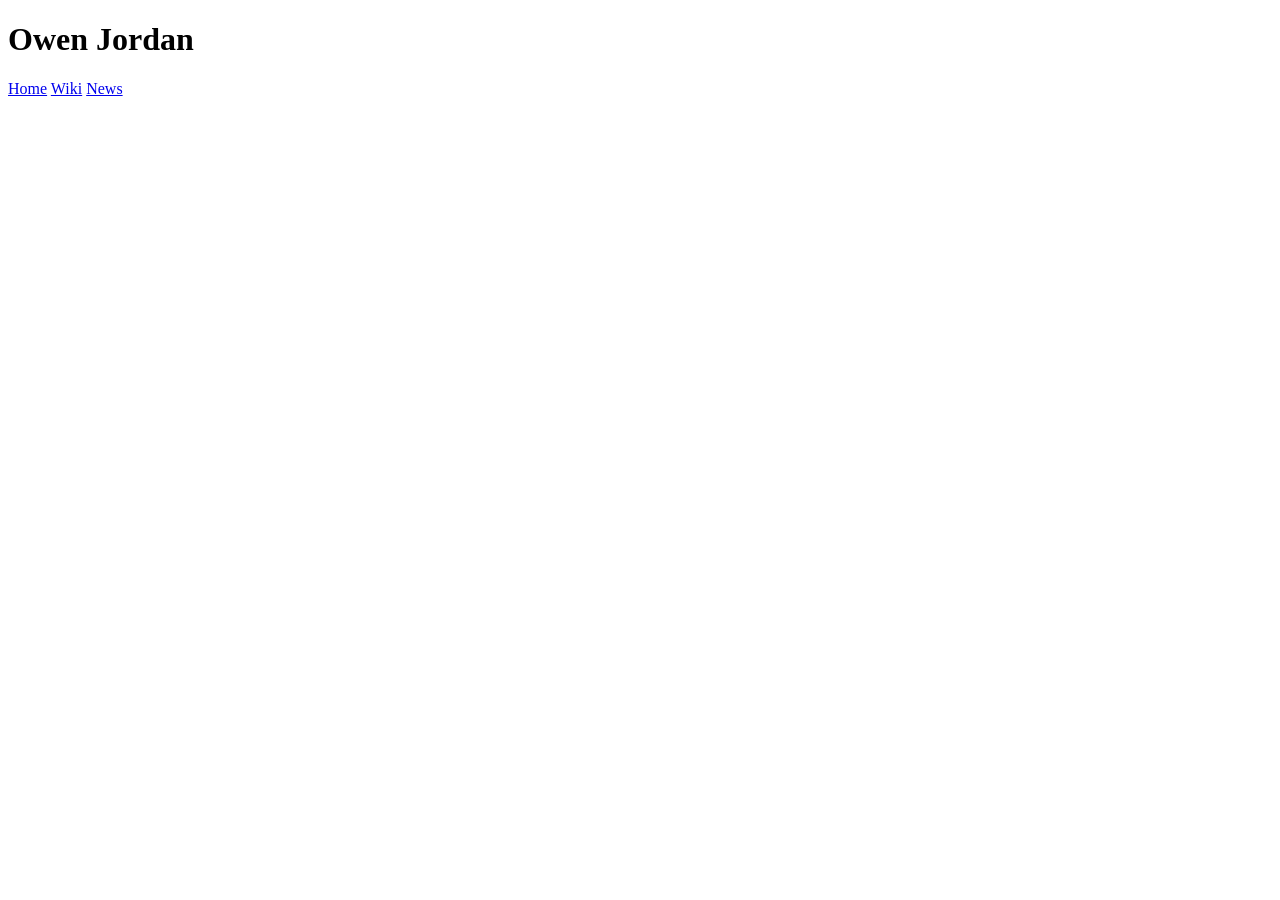
==== news.html @ 0304e63f "early set up" ====
<!DOCTYPE html>
<html lang="en">
<head>
    <meta charset="UTF-8">
    <meta name="viewport" content="width=device-width, initial-scale=1.0">
    <title>Peanut Butter News</title>
</head>
<body>
    <h1>Owen Jordan</h1> <!--this is a temp heading -->
    <a href="index.html">Home</a>
    <a href="wiki.html">Wiki</a>
    <a href="news.html">News</a>
</body>
</html>
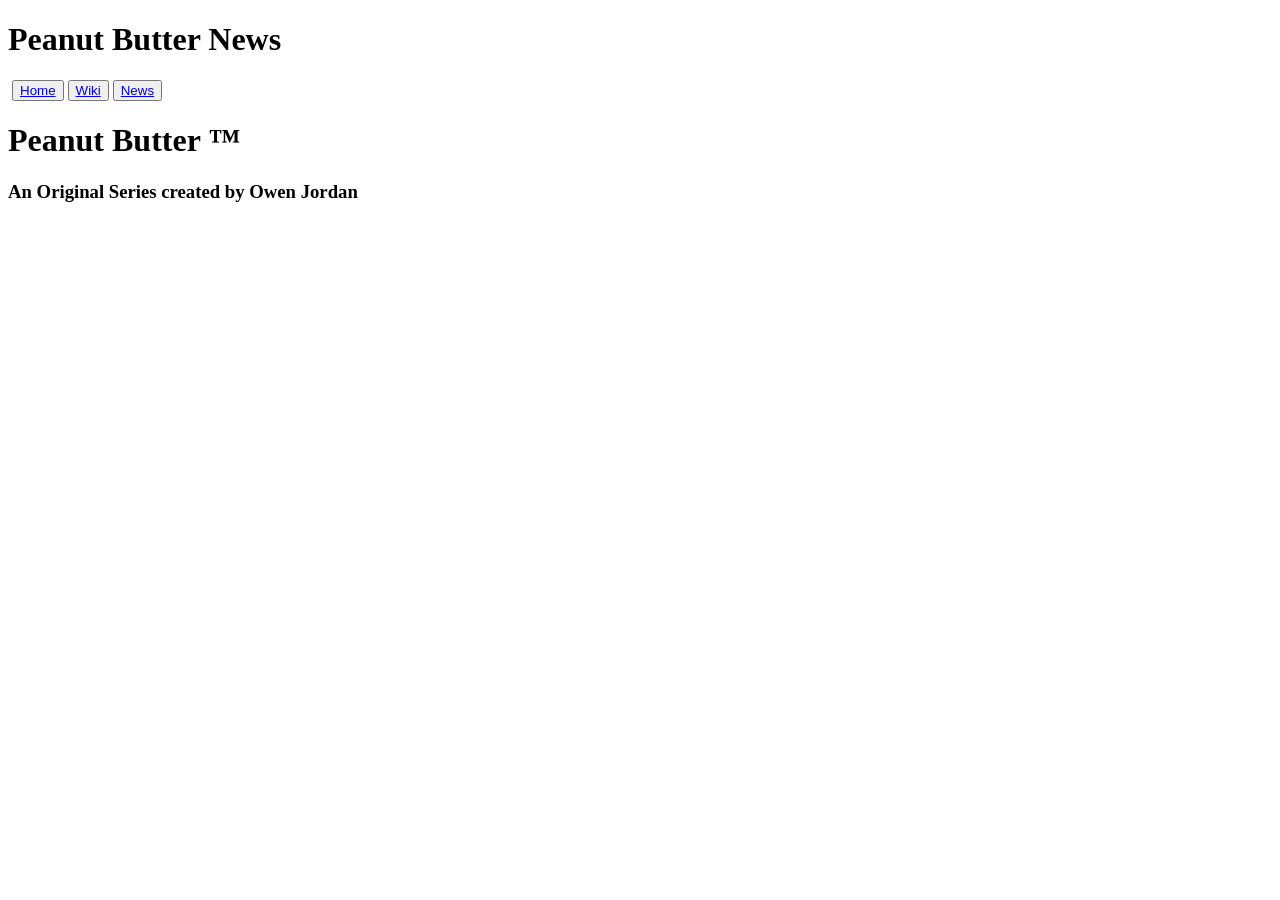
==== commit 3dc2044b: "Headers, Footers, and Index HTML added. Missing photos at this time" ====
--- a/news.html
+++ b/news.html
@@ -6,9 +6,20 @@
     <title>Peanut Butter News</title>
 </head>
 <body>
-    <h1>Owen Jordan</h1> <!--this is a temp heading -->
-    <a href="index.html">Home</a>
-    <a href="wiki.html">Wiki</a>
-    <a href="news.html">News</a>
+    <header>
+        <h1>Peanut Butter News</h1>
+        <img src="" alt="">
+        <button class="mytestbtn"><a href="index.html">Home</a></button>
+        <button class="mytestbtn"><a href="wiki.html">Wiki</a></button>
+        <button class="mytestbtn"><a href="news.html">News</a></button>
+    </header>
+    <footer>
+            <h1>Peanut Butter &#8482 </h1>
+            <h3>An Original Series created by Owen Jordan</h3>
+            <div id="socials">
+                <img src="" alt="">
+                <img src="" alt="">
+            </div>
+        </footer>
 </body>
 </html>
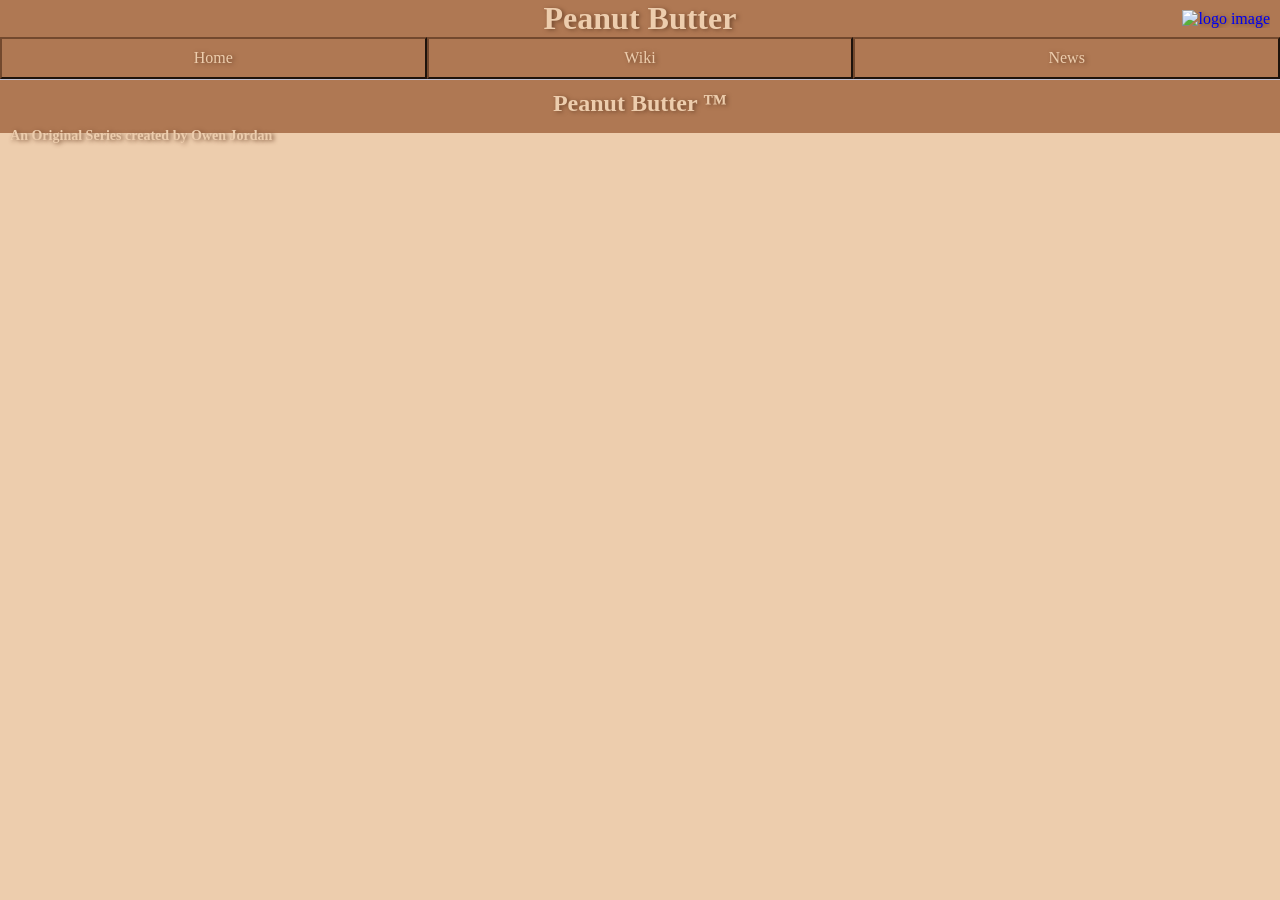
==== commit d2a1d4ea: "match Uptadted the news and wiki page to stylisticaly match index" ====
--- a/news.html
+++ b/news.html
@@ -3,22 +3,27 @@
 <head>
     <meta charset="UTF-8">
     <meta name="viewport" content="width=device-width, initial-scale=1.0">
+    <link rel="stylesheet" href="Styles/news.css">
     <title>Peanut Butter News</title>
 </head>
 <body>
     <header>
-        <h1>Peanut Butter News</h1>
-        <img src="" alt="">
-        <button class="mytestbtn"><a href="index.html">Home</a></button>
-        <button class="mytestbtn"><a href="wiki.html">Wiki</a></button>
-        <button class="mytestbtn"><a href="news.html">News</a></button>
+        <h1>Peanut Butter</h1>
+        <a id="logo_link" href="index.html">
+            <img class="logo" src="Images/logo.png" alt="logo image">
+        </a>
+        <nav>
+            <button class="mytestbtn" onclick="window.location.href='index.html'">Home</button>
+            <button class="mytestbtn" onclick="window.location.href='wiki.html'">Wiki</button>
+            <button class="mytestbtn" onclick="window.location.href='news.html'">News</button>
+        </nav>
     </header>
-    <footer>
+        <footer>
             <h1>Peanut Butter &#8482 </h1>
             <h3>An Original Series created by Owen Jordan</h3>
             <div id="socials">
-                <img src="" alt="">
-                <img src="" alt="">
+                <img src="https://placehold.co/50x50" alt="">
+                <img src="https://placehold.co/50x50" alt="">
             </div>
         </footer>
 </body>
--- a/Styles/news.css
+++ b/Styles/news.css
@@ -0,0 +1,161 @@
+* {
+  box-sizing: border-box;
+  margin: 0;
+  padding: 0;
+}
+
+h1, h2, h3, h4, h5, h6 {
+    font-family: 'Lobster', cursive;
+}
+
+h1 {
+  text-align: center;
+}
+
+p {
+  font-family: "Quicksand", sans-serif;
+}
+body {
+  background-color: #edcdad;
+}
+
+.logo {
+    /* makes logo occupy top right of parent div */
+  position: absolute;
+  top: 0;
+  right: 0;
+  padding:  10px;
+}
+
+nav {
+  display: flex;
+  width: 100%;
+}
+
+header {
+  background-color: #af7853;
+  color: #edcdad;
+  text-shadow: 2px 1px 4px #73492e;
+}
+
+.mytestbtn {
+  flex: 1;              /* each button grows equally */
+  text-align: center;
+  padding: 10px 18px;
+  background-color: #af7853;
+  border-color: #73492e;
+  font-size: 16px;
+  font-family: "lobster", cursive;
+  cursor: pointer;
+  transition: all 0.2s ease;
+  color: #edcdad;
+  text-shadow: 2px 1px 4px #73492e;
+}
+
+/* Hover effect */
+.mytestbtn:hover {
+  background-color: #d4996e;
+  border-color: #af7853;
+  transform: translateY(-1px);
+  box-shadow: 0 4px 10px #000000;
+  color: #edcdad;
+  text-shadow: 3px 1px 5px #73492e;
+}
+
+/* Click effect */
+.mytestbtn:active {
+  transform: translateY(0);
+  box-shadow: 0 2px 5px #000000;
+}
+
+footer {
+    border-top: 1px solid #BFBFCF;
+    font-size: 12px;
+    background-color: #af7853;
+  color: #edcdad;
+  text-shadow: 2px 1px 4px #73492e;
+}
+footer h1 {
+  margin: 10px;
+}
+h2 {
+  margin: 1em;
+}
+
+#gallery {
+  display: grid;
+  grid-template-columns: 1fr 1fr 1fr;
+  gap: 1em;
+  margin: 1em;
+}
+
+.epi_card {
+  text-align: center;
+  justify-content: center;
+}
+.epi_card  h3{
+  margin: 15px;
+}
+
+.epi_card img {
+  max-width: 100%;
+  height: auto;
+  border: 3px solid #73492e;
+  box-shadow: 0 2px 5px #73492e;
+}
+
+#pb_summary {
+  display: grid;
+  grid-template-columns: 1fr 1fr 1fr;
+  gap: 1em;
+  margin: 2em;
+  border: none;
+  border-top: 4px solid #af7853;
+}
+#pb_summary h4, p {
+  grid-column: 1/4;
+}
+#pb_summary h4 {
+  margin-top: 10px;
+}
+#pb_summary img {
+  max-width: 100%;
+  height: auto;
+  border: 3px solid #73492e;
+  box-shadow: 0 2px 5px #73492e;
+  justify-self: center;
+}
+
+footer h1, h3 {
+  margin: 10px;
+}
+#socials {
+  display: flex;
+  justify-content: right;
+  margin-top: -45px;
+}
+#socials img {
+  margin: 1em;
+  max-width: 100%;
+  height: auto;
+}
+
+@media screen and (max-width: 900px) {
+    #hero, .home-grid {
+        display: block;
+        height: auto;
+    }
+    .logo {
+        width:110%;
+    }
+    nav, footer {
+        flex-direction: column;
+    }
+    nav a {
+        display: block;
+        padding: 15px;
+    }
+    footer {
+        margin-top: 25px;
+    }
+  }
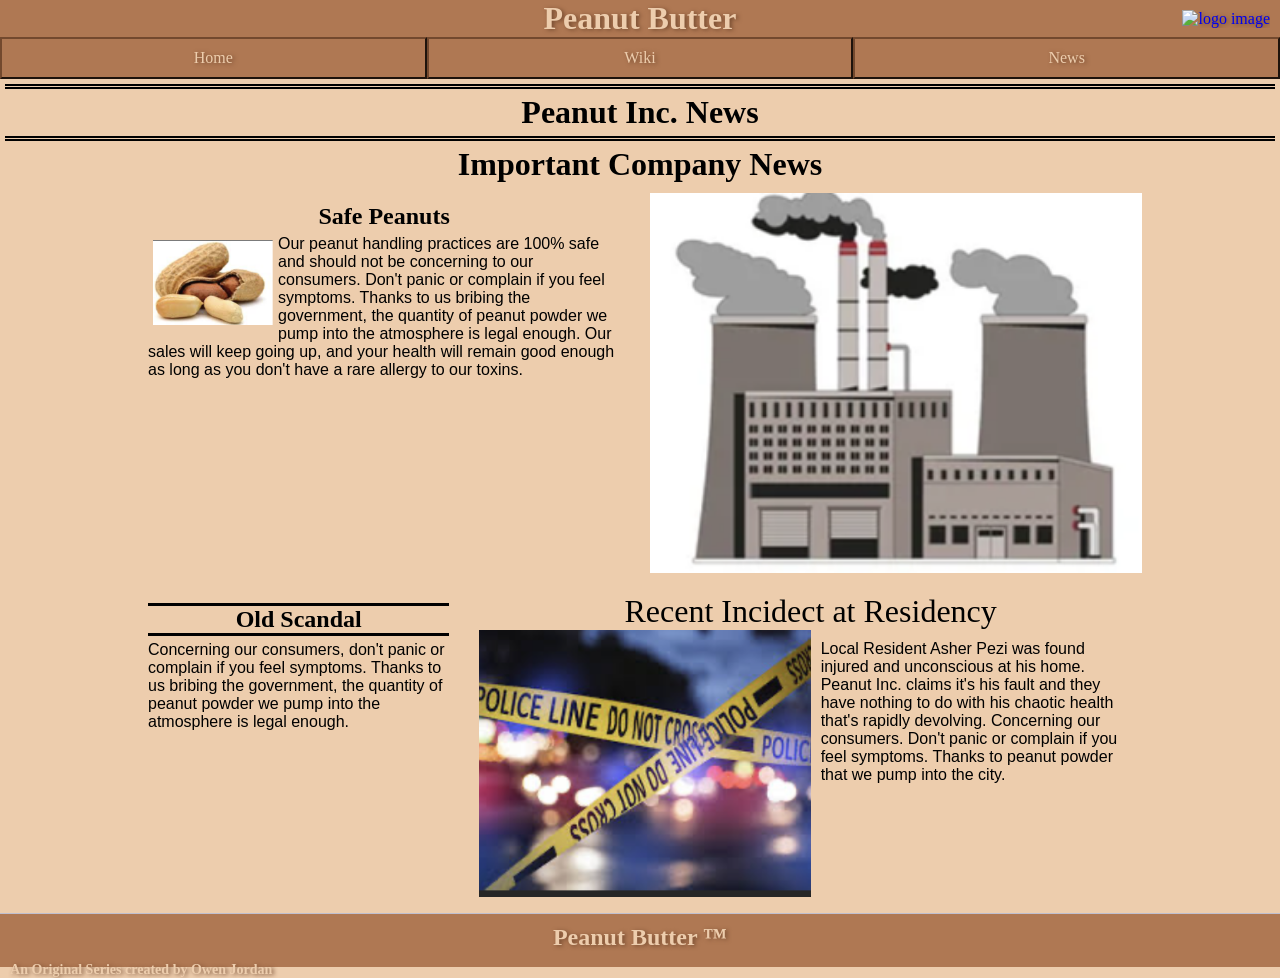
==== commit 13007936: "near completion initial layout of news page completed. uploaded content to child pages." ====
--- a/news.html
+++ b/news.html
@@ -1,11 +1,13 @@
 <!DOCTYPE html>
 <html lang="en">
+
 <head>
     <meta charset="UTF-8">
     <meta name="viewport" content="width=device-width, initial-scale=1.0">
     <link rel="stylesheet" href="Styles/news.css">
     <title>Peanut Butter News</title>
 </head>
+
 <body>
     <header>
         <h1>Peanut Butter</h1>
@@ -18,13 +20,65 @@
             <button class="mytestbtn" onclick="window.location.href='news.html'">News</button>
         </nav>
     </header>
-        <footer>
-            <h1>Peanut Butter &#8482 </h1>
-            <h3>An Original Series created by Owen Jordan</h3>
-            <div id="socials">
-                <img src="https://placehold.co/50x50" alt="">
-                <img src="https://placehold.co/50x50" alt="">
+    <div class="main-title">
+        <h1>
+            Peanut Inc. News
+        </h1>
+    </div>
+    <h1>
+        Important Company News
+    </h1>
+    <div class="container1">
+        <div class="textbox">
+            <h2>Safe Peanuts</h2>
+            <img src="Images/news/peanut.png" alt="peanuts">
+            <p>
+                Our peanut handling practices are 100% safe and should not be concerning
+                to our consumers. Don't panic or complain if you feel symptoms. Thanks
+                to us bribing the government, the quantity of peanut powder we pump into
+                the atmosphere is legal enough. Our sales will keep going up, and your health
+                will remain good enough as long as you don't have a rare allergy to our toxins.
+            </p>
+        </div>
+        <img src="Images/news/factory.png" class="right" />
+    </div>
+
+    <div class="container2">
+        <div class="left2">
+            <h2>Old Scandal</h2>
+            <p>
+                Concerning our consumers, don't panic or complain if you feel symptoms. Thanks
+                to us bribing the government, the quantity of peanut powder we pump into
+                the atmosphere is legal enough.
+            </p>
+        </div>
+
+
+
+        <div class="right-container">
+            <div class="right-title">Recent Incidect at Residency</div>
+            <div class="right-content">
+                <img src="Images/news/tape.png" alt="Image">
+                    <p>
+                        Local Resident Asher Pezi was found injured and unconscious at his 
+                        home. Peanut Inc. claims it's his fault and they have nothing to do
+                         with his chaotic health that's rapidly devolving. Concerning our 
+                         consumers. Don't panic or complain if you feel symptoms. Thanks to 
+                         peanut powder that we pump into the city.
+                    </p>
             </div>
-        </footer>
+        </div>
+    </div>
+    </div>
+
+    <footer>
+        <h1>Peanut Butter &#8482 </h1>
+        <h3>An Original Series created by Owen Jordan</h3>
+        <div id="socials">
+            <img src="https://placehold.co/50x50" alt="">
+            <img src="https://placehold.co/50x50" alt="">
+        </div>
+    </footer>
 </body>
+
 </html>
--- a/Styles/news.css
+++ b/Styles/news.css
@@ -4,8 +4,13 @@
   padding: 0;
 }
 
-h1, h2, h3, h4, h5, h6 {
-    font-family: 'Lobster', cursive;
+h1,
+h2,
+h3,
+h4,
+h5,
+h6 {
+  font-family: 'Lobster', cursive;
 }
 
 h1 {
@@ -15,16 +20,17 @@
 p {
   font-family: "Quicksand", sans-serif;
 }
+
 body {
   background-color: #edcdad;
 }
 
 .logo {
-    /* makes logo occupy top right of parent div */
+  /* makes logo occupy top right of parent div */
   position: absolute;
   top: 0;
   right: 0;
-  padding:  10px;
+  padding: 10px;
 }
 
 nav {
@@ -39,7 +45,8 @@
 }
 
 .mytestbtn {
-  flex: 1;              /* each button grows equally */
+  flex: 1;
+  /* each button grows equally */
   text-align: center;
   padding: 10px 18px;
   background-color: #af7853;
@@ -69,15 +76,17 @@
 }
 
 footer {
-    border-top: 1px solid #BFBFCF;
-    font-size: 12px;
-    background-color: #af7853;
+  border-top: 1px solid #BFBFCF;
+  font-size: 12px;
+  background-color: #af7853;
   color: #edcdad;
   text-shadow: 2px 1px 4px #73492e;
 }
+
 footer h1 {
   margin: 10px;
 }
+
 h2 {
   margin: 1em;
 }
@@ -93,7 +102,8 @@
   text-align: center;
   justify-content: center;
 }
-.epi_card  h3{
+
+.epi_card h3 {
   margin: 15px;
 }
 
@@ -112,12 +122,16 @@
   border: none;
   border-top: 4px solid #af7853;
 }
-#pb_summary h4, p {
+
+#pb_summary h4,
+p {
   grid-column: 1/4;
 }
+
 #pb_summary h4 {
   margin-top: 10px;
 }
+
 #pb_summary img {
   max-width: 100%;
   height: auto;
@@ -126,14 +140,17 @@
   justify-self: center;
 }
 
-footer h1, h3 {
+footer h1,
+h3 {
   margin: 10px;
 }
+
 #socials {
   display: flex;
   justify-content: right;
   margin-top: -45px;
 }
+
 #socials img {
   margin: 1em;
   max-width: 100%;
@@ -141,21 +158,122 @@
 }
 
 @media screen and (max-width: 900px) {
-    #hero, .home-grid {
-        display: block;
-        height: auto;
-    }
-    .logo {
-        width:110%;
-    }
-    nav, footer {
-        flex-direction: column;
-    }
-    nav a {
-        display: block;
-        padding: 15px;
-    }
-    footer {
-        margin-top: 25px;
-    }
-  }+
+  #hero,
+  .home-grid {
+    display: block;
+    height: auto;
+  }
+
+  .logo {
+    width: 110%;
+  }
+
+  nav,
+  footer {
+    flex-direction: column;
+  }
+
+  nav a {
+    display: block;
+    padding: 15px;
+  }
+
+  footer {
+    margin-top: 25px;
+  }
+}
+
+.main-title h1 {
+  text-align: center;
+  border-top: 5px double black;
+  border-bottom: 5px double black;
+  padding: 5px;
+  margin: 5px;
+}
+
+/* holds the first stuff*/
+.container1 {
+  height: 400px;
+  padding: 10px;
+  width: 80%;
+  margin: 0 auto;
+  display: flex;
+  gap: 20px;
+}
+
+.textbox {
+  width: 50%;
+  padding: 10px;
+}
+
+.textbox img {
+  float: left;
+  margin: 5px;
+
+  width: 120px;
+  height: auto;
+}
+
+.textbox h2 {
+  margin: 0;
+  margin-bottom: 5px;
+  text-align: center;
+}
+
+.right {
+  width: 50%;
+  object-fit: cover;
+  /* keeps image nicely scaled */
+}
+
+.container2 {
+  display: grid;
+  grid-template-columns: repeat(3, 1fr);
+  gap: 20px;
+  height: 300px;
+  padding: 10px;
+  width: 80%;
+  margin: 0 auto;
+  margin-bottom: 30px;
+}
+
+.left2 {
+  grid-column: 1 / 2;
+  /* occupies the first column */
+  padding: 10px;
+}
+.left2 h2 {
+  border-top: solid 3px black;
+  border-bottom: solid 3px black;
+  margin: 0;
+  margin-bottom: 5px;
+  text-align: center;
+}
+
+  .right-container {
+    grid-column: 2 / 4;
+    margin: 0 auto;
+  }
+
+  .right-title {
+    text-align: center;
+    font-size: 2em;
+    font-family: 'Lobster', cursive;
+  }
+
+  .right-content {
+    display: flex;
+    overflow: hidden;
+  }
+
+  .right-content img {
+    width: 50%;
+    object-fit: cover;
+  }
+
+  .right-content p {
+    padding: 10px;
+  }
+
+
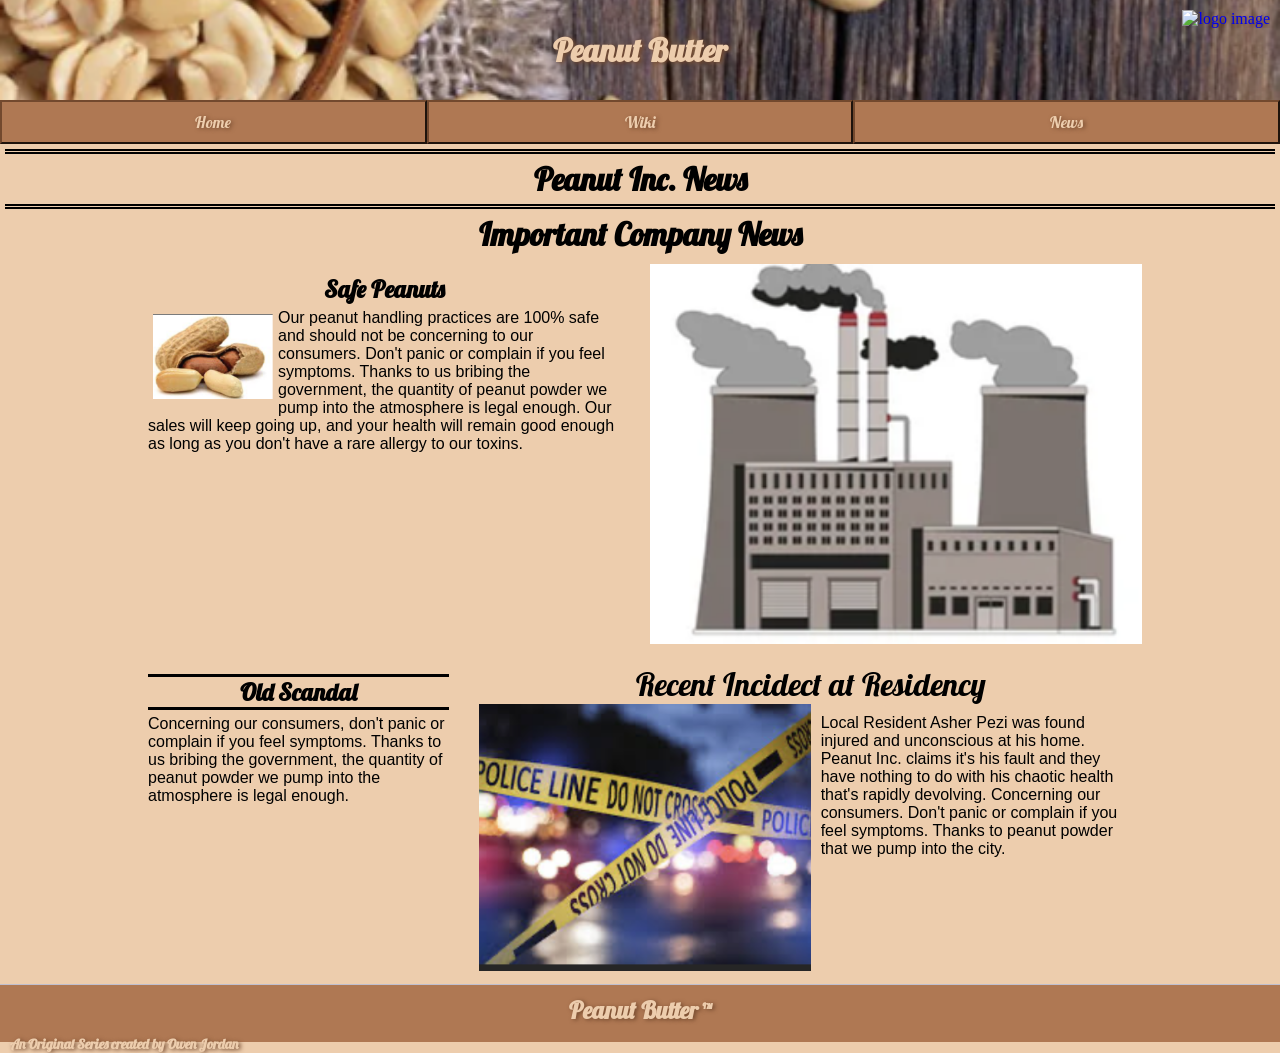
==== commit 600b3dc0: "content added, headers unified" ====
--- a/news.html
+++ b/news.html
@@ -6,6 +6,7 @@
     <meta name="viewport" content="width=device-width, initial-scale=1.0">
     <link rel="stylesheet" href="Styles/news.css">
     <title>Peanut Butter News</title>
+    <link href="https://fonts.googleapis.com/css2?family=Lobster&display=swap" rel="stylesheet">
 </head>
 
 <body>
--- a/Styles/news.css
+++ b/Styles/news.css
@@ -39,9 +39,15 @@
 }
 
 header {
-  background-color: #af7853;
+  background-image: url(../Images/headerimg.png);
+  background-size: cover;
+  background-position: center;
+  background-repeat: no-repeat;
   color: #edcdad;
   text-shadow: 2px 1px 4px #73492e;
+}
+header h1{
+  padding: 30px;
 }
 
 .mytestbtn {
@@ -52,7 +58,7 @@
   background-color: #af7853;
   border-color: #73492e;
   font-size: 16px;
-  font-family: "lobster", cursive;
+  font-family: "Lobster", cursive;
   cursor: pointer;
   transition: all 0.2s ease;
   color: #edcdad;
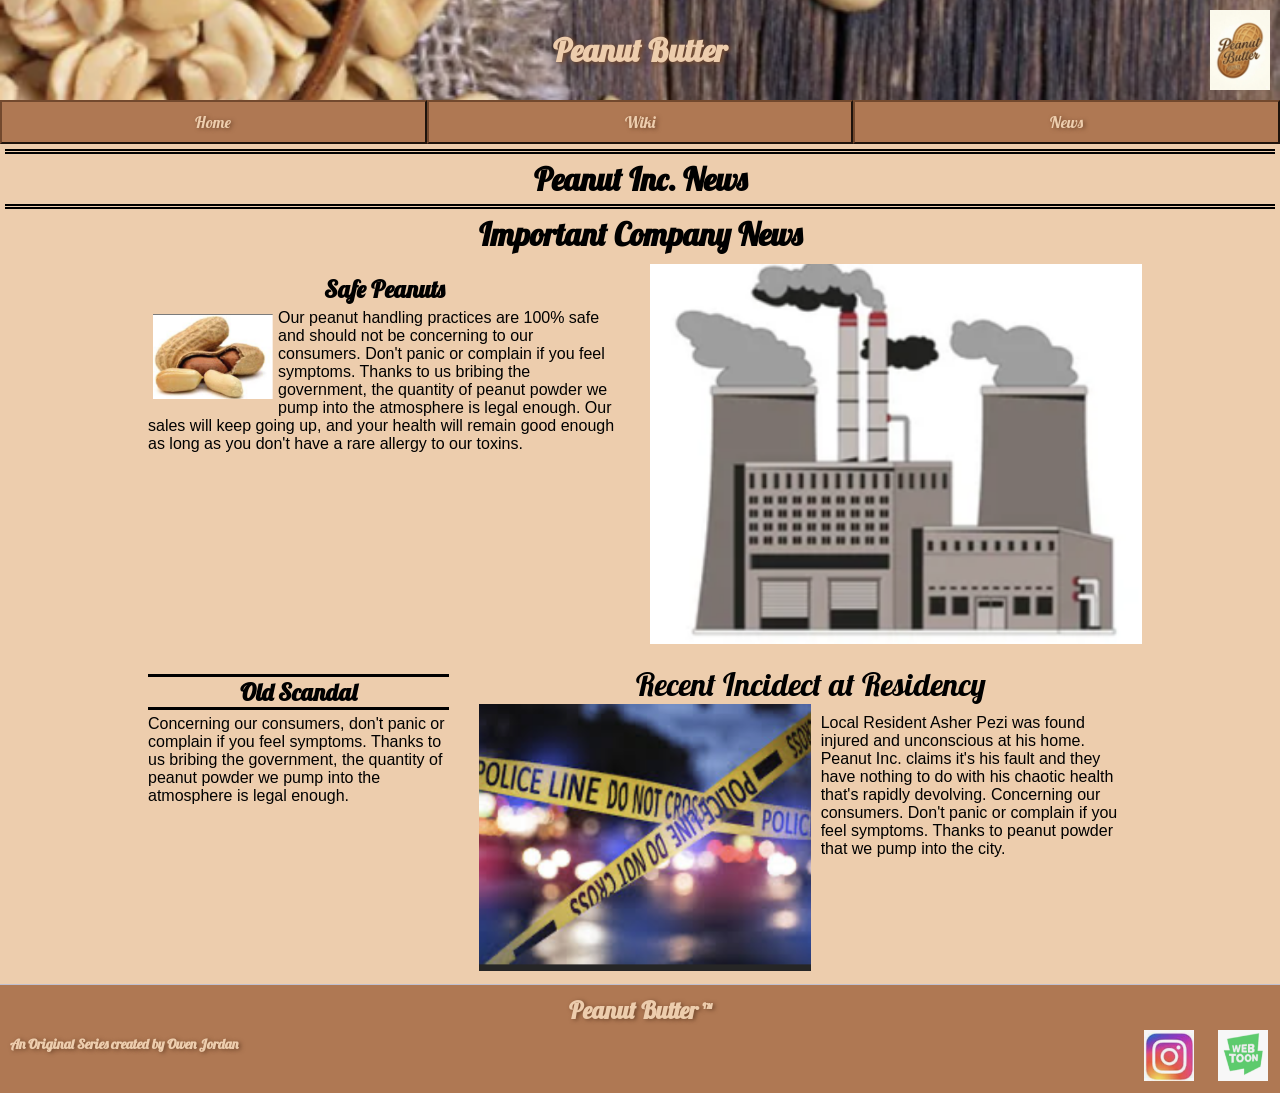
==== commit 6bc5db3b: "finish added logo. added socials to child pages." ====
--- a/news.html
+++ b/news.html
@@ -13,7 +13,7 @@
     <header>
         <h1>Peanut Butter</h1>
         <a id="logo_link" href="index.html">
-            <img class="logo" src="Images/logo.png" alt="logo image">
+            <img class="logo" src="Images/logo.jpg" alt="logo image">
         </a>
         <nav>
             <button class="mytestbtn" onclick="window.location.href='index.html'">Home</button>
@@ -72,14 +72,14 @@
     </div>
     </div>
 
-    <footer>
-        <h1>Peanut Butter &#8482 </h1>
-        <h3>An Original Series created by Owen Jordan</h3>
-        <div id="socials">
-            <img src="https://placehold.co/50x50" alt="">
-            <img src="https://placehold.co/50x50" alt="">
-        </div>
-    </footer>
+        <footer>
+            <h1>Peanut Butter &#8482 </h1>
+            <h3>An Original Series created by Owen Jordan</h3>
+            <div id="socials">
+                <img src="Images/insta.png" alt="">
+                <img src="Images/web.png" alt="">
+            </div>
+        </footer>
 </body>
 
 </html>
--- a/Styles/news.css
+++ b/Styles/news.css
@@ -26,11 +26,13 @@
 }
 
 .logo {
-  /* makes logo occupy top right of parent div */
+    /* makes logo occupy top right of parent div */
   position: absolute;
   top: 0;
   right: 0;
-  padding: 10px;
+  padding:  10px;
+  max-width: 100px;
+  height: 100px;
 }
 
 nav {
@@ -146,20 +148,17 @@
   justify-self: center;
 }
 
-footer h1,
-h3 {
+footer h1, h3 {
   margin: 10px;
 }
-
 #socials {
   display: flex;
   justify-content: right;
   margin-top: -45px;
 }
-
 #socials img {
   margin: 1em;
-  max-width: 100%;
+  max-width: 50px;
   height: auto;
 }
 
